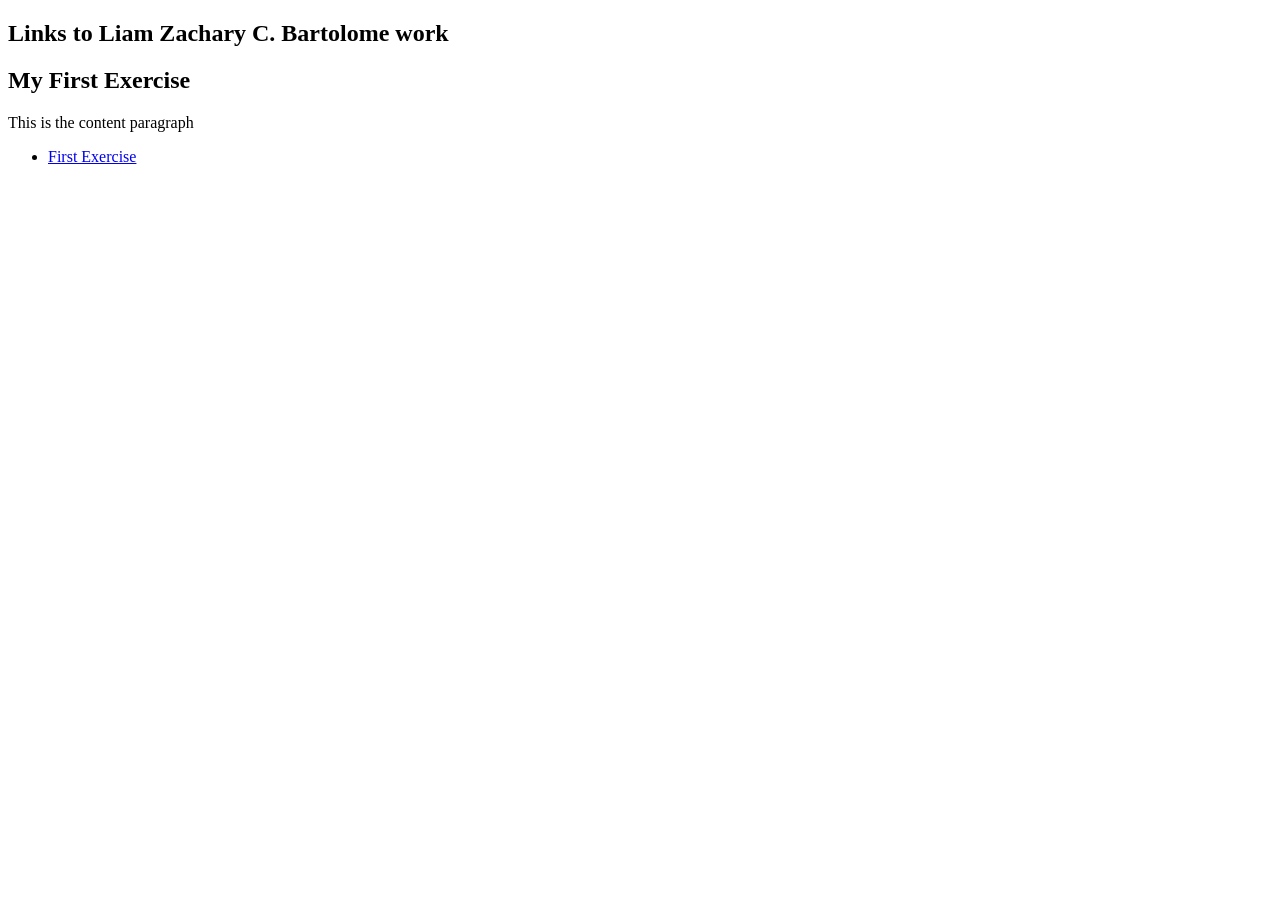
==== Q11stNGSectionlastname.html @ 2c0c529a "Second Commit" ====
<!DOCTYPE html>
<html>
<head>
  <title>Bartolome, Liam Zachary Portfolio</title>
  <link rel="stylesheet" href="https://www.w3schools.com/w3css/5/w3.css">
</head>
<body>
  <section class="w3-container">
   <h1>Links to Liam Zachary C. Bartolome work</h1>
   <h2>My First Exercise</h2>
   <p> This is the content paragraph </p>
   <nav>
    <ul>
      <li><a href="./public/Q1_1stGraded.html"> First Exercise </a> </li>
    </ul>
   </nav>
  </section>
  <script>
  
  </script>
</body>
</html>
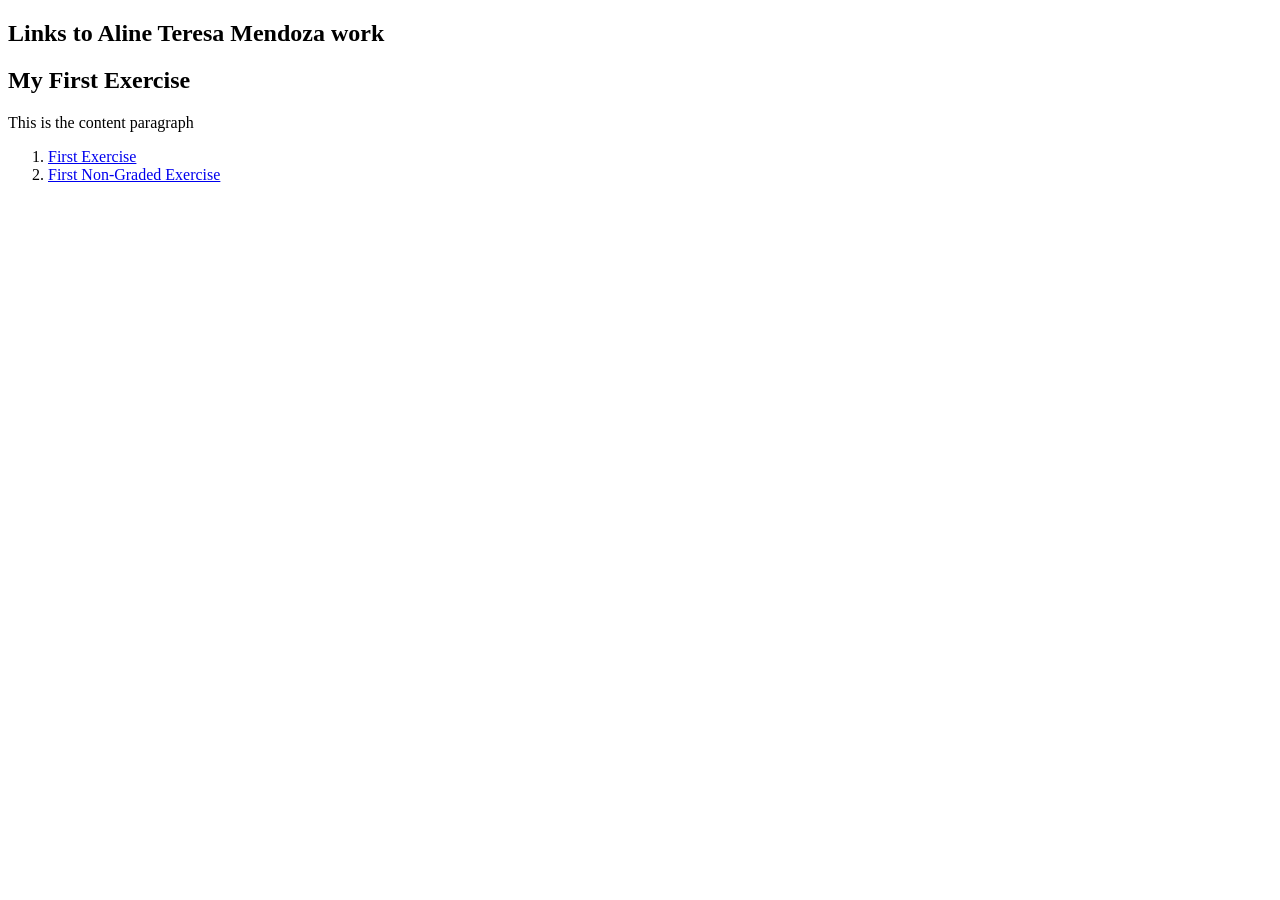
==== commit 717ea4e2: "Merge branch 'main' of https://github.com/alinemendoza/CS3_1stQtrPortfolio" ====
--- a/Q11stNGSectionlastname.html
+++ b/Q11stNGSectionlastname.html
@@ -6,17 +6,21 @@
 </head>
 <body>
   <section class="w3-container">
-   <h1>Links to Liam Zachary C. Bartolome work</h1>
+   <h1>Links to Aline Teresa Mendoza work</h1>
    <h2>My First Exercise</h2>
    <p> This is the content paragraph </p>
    <nav>
-    <ul>
+    <ol>
       <li><a href="./public/Q1_1stGraded.html"> First Exercise </a> </li>
-    </ul>
-   </nav>
+      <li><a href="./public/Q1_1NGCsMendoza.html"> First Non-Graded Exercise </a> </li>    </ol>
+    </nav>
   </section>
+  <script src="script.js">  
+  </script>
   <script>
-  
+    
   </script>
 </body>
 </html>
+
+
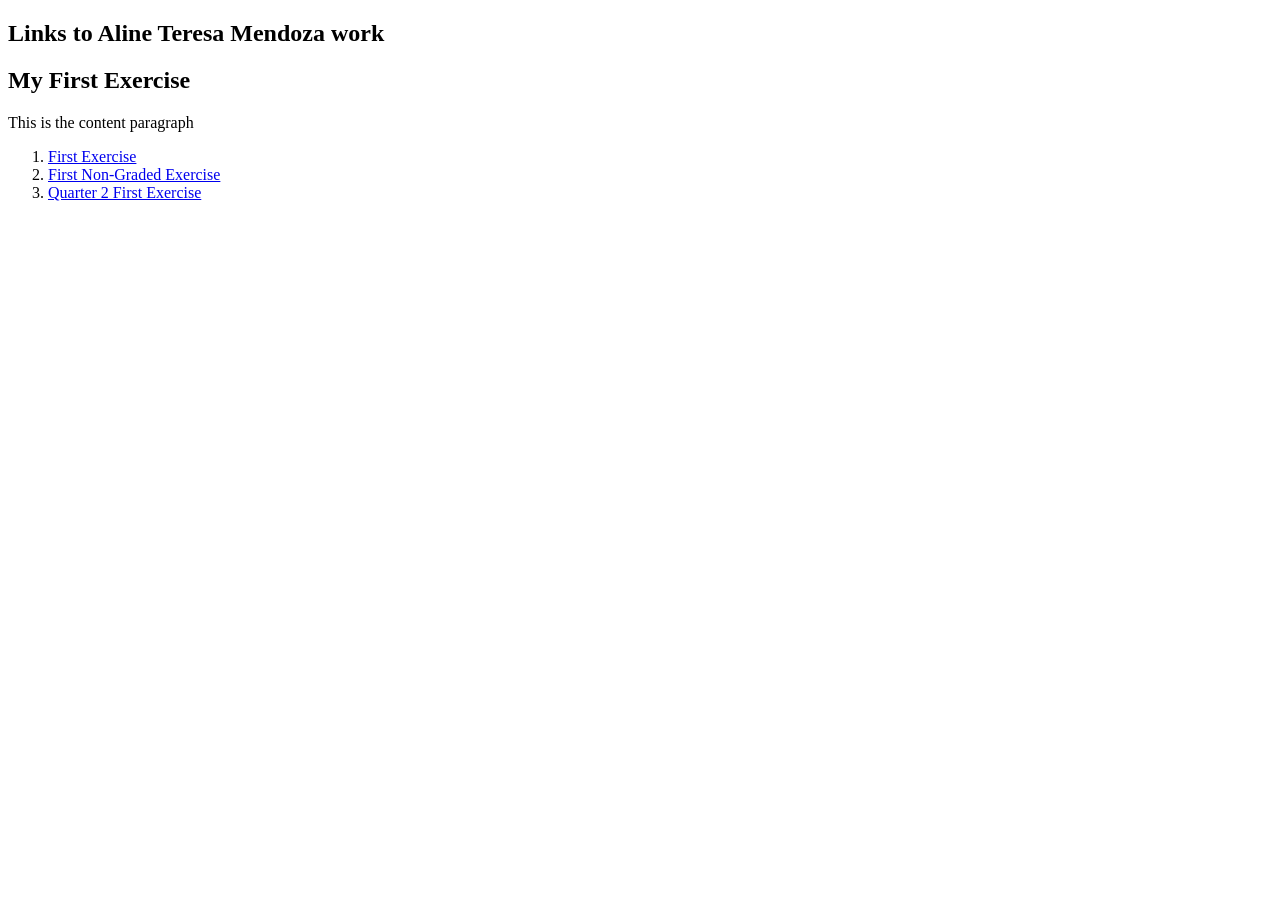
==== commit 00f531c0: "Fifth Commit" ====
--- a/Q11stNGSectionlastname.html
+++ b/Q11stNGSectionlastname.html
@@ -12,7 +12,9 @@
    <nav>
     <ol>
       <li><a href="./public/Q1_1stGraded.html"> First Exercise </a> </li>
-      <li><a href="./public/Q1_1NGCsMendoza.html"> First Non-Graded Exercise </a> </li>    </ol>
+      <li><a href="./public/Q1_1NGMendoza.html"> First Non-Graded Exercise </a> </li>    
+      <li><a href="./public/2Q1GSodiumBartolome.html"> Quarter 2 First Exercise</a> </li>
+    </ol>
     </nav>
   </section>
   <script src="script.js">  
